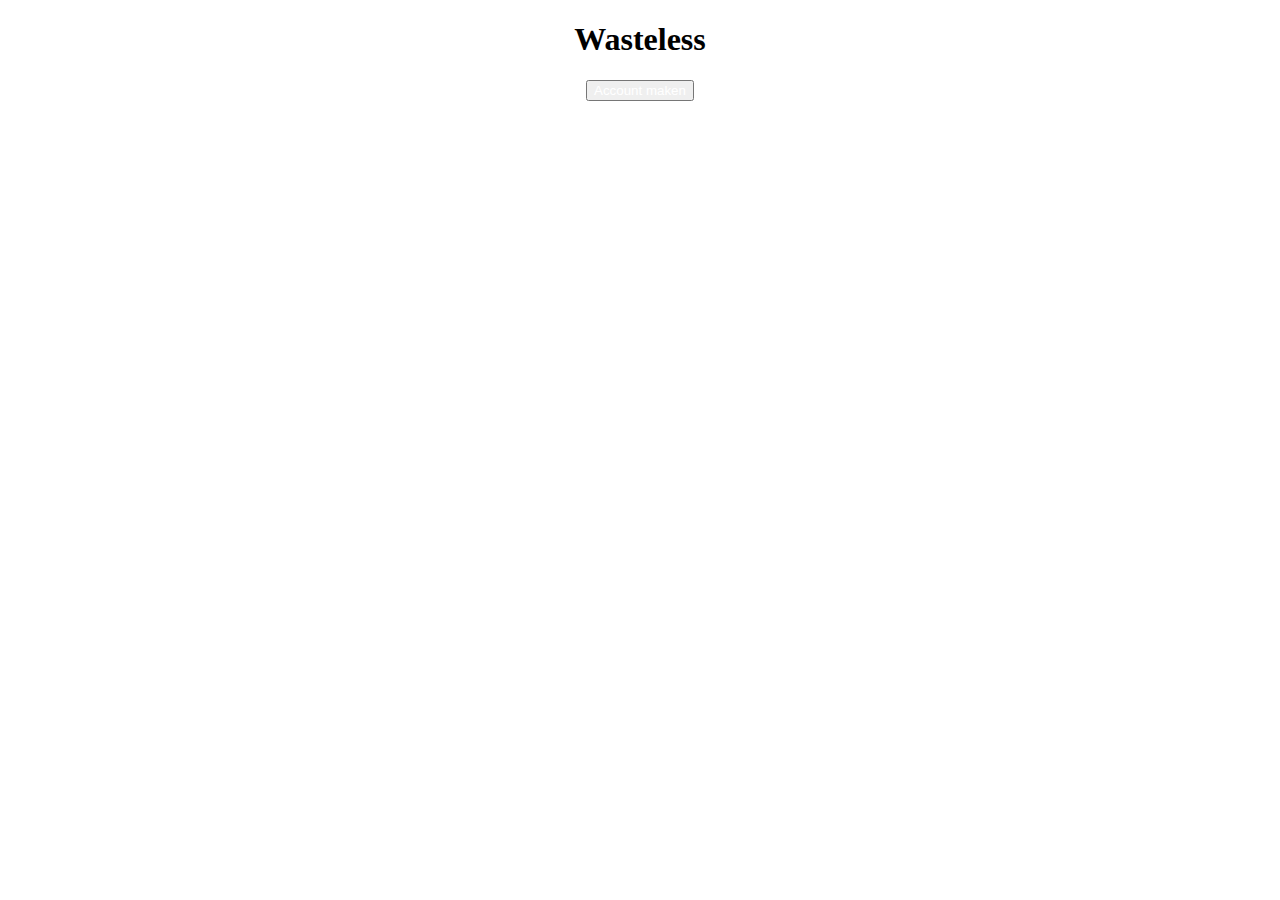
==== index.html @ 15e7e602 "add front end pages" ====
<!DOCTYPE html>
<html lang="en">
  <head>
    <meta charset="UTF-8" />
    <meta http-equiv="X-UA-Compatible" content="IE=edge" />
    <meta name="viewport" content="width=device-width, initial-scale=1.0" />
    <title>Document</title>
    <link href="style.css" rel="stylesheet" />
    <link
      href="https://cdn.jsdelivr.net/npm/bootstrap@5.1.3/dist/css/bootstrap.min.css"
      rel="stylesheet"
      integrity="sha384-1BmE4kWBq78iYhFldvKuhfTAU6auU8tT94WrHftjDbrCEXSU1oBoqyl2QvZ6jIW3"
      crossorigin="anonymous"
    />

    <script
      src="https://cdn.jsdelivr.net/npm/bootstrap@5.1.3/dist/js/bootstrap.bundle.min.js"
      integrity="sha384-ka7Sk0Gln4gmtz2MlQnikT1wXgYsOg+OMhuP+IlRH9sENBO0LRn5q+8nbTov4+1p"
      crossorigin="anonymous"
    ></script>
  </head>
  <body>
    <h1>Wasteless</h1>
    <button class="btn btn-dark" type="submit">
      <a href="aanbiederAanmaken.html">Account maken</a>
    </button>
  </body>
</html>
---- style.css ----
body {
  align-items: center;
  text-align: center;
}

a,
a:hover {
  text-decoration: none;
  color: white;
}
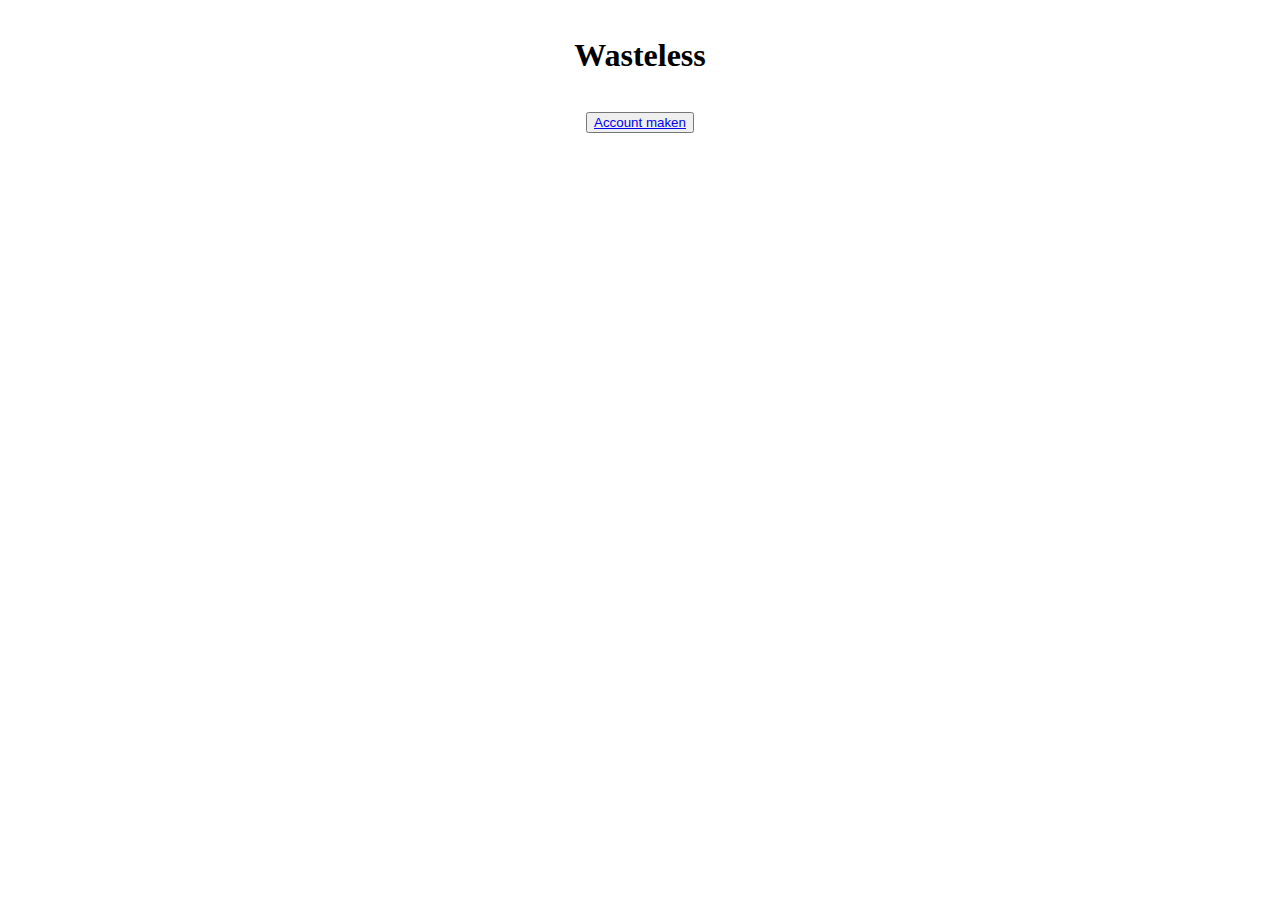
==== commit 88034e64: "add styling" ====
--- a/index.html
+++ b/index.html
@@ -5,7 +5,6 @@
     <meta http-equiv="X-UA-Compatible" content="IE=edge" />
     <meta name="viewport" content="width=device-width, initial-scale=1.0" />
     <title>Document</title>
-    <link href="style.css" rel="stylesheet" />
     <link
       href="https://cdn.jsdelivr.net/npm/bootstrap@5.1.3/dist/css/bootstrap.min.css"
       rel="stylesheet"
@@ -18,10 +17,11 @@
       integrity="sha384-ka7Sk0Gln4gmtz2MlQnikT1wXgYsOg+OMhuP+IlRH9sENBO0LRn5q+8nbTov4+1p"
       crossorigin="anonymous"
     ></script>
+    <link rel="stylesheet" href="style.css" />
   </head>
   <body>
-    <h1>Wasteless</h1>
-    <button class="btn btn-dark" type="submit">
+    <h1 class="header">Wasteless</h1>
+    <button class="button btn btn-light" type="submit">
       <a href="aanbiederAanmaken.html">Account maken</a>
     </button>
   </body>
--- a/style.css
+++ b/style.css
@@ -3,8 +3,24 @@
   text-align: center;
 }
 
-a,
-a:hover {
+.header {
+  padding: 1rem;
+}
+
+.button,
+.button:hover {
+  color: white;
   text-decoration: none;
-  color: white;
 }
+
+.form-container {
+  display: block;
+}
+
+.container {
+  padding: 0.7rem;
+}
+
+.button-container {
+  padding-top: 1rem;
+}
